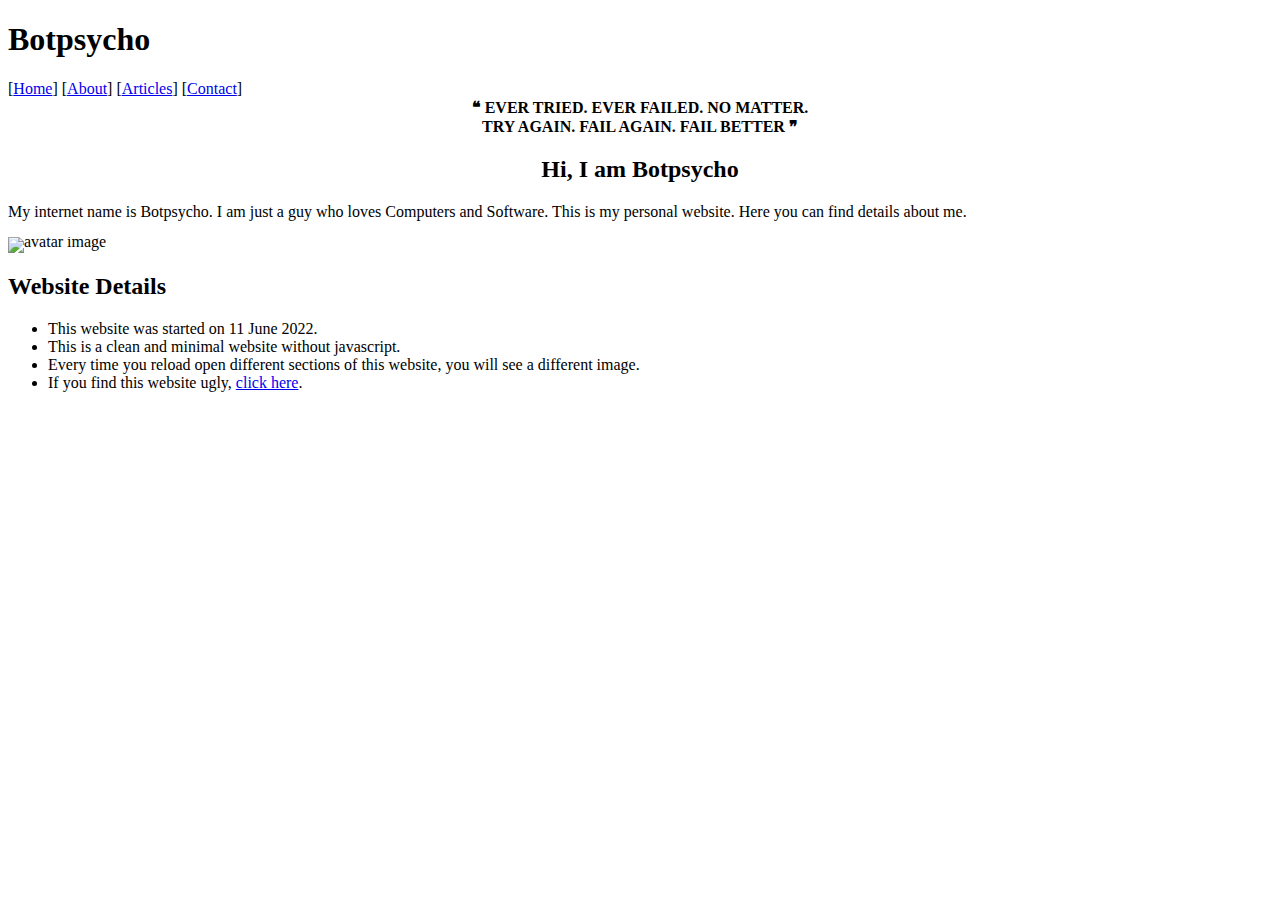
==== public/index.html @ 39ca9cc7 "changed basic structure" ====
<!DOCTYPE html>
<html lang="en">
  <head>
    <meta charset="utf-8">
    
    <title>botpsycho's website</title>
    
    <meta name="description" content="I am just a person who loves tech">
    <meta name="author" content="botpsycho">
    <meta name="viewport" content="width=device-width, initial-scale=1">
    <link rel="stylesheet" href="/css/style.css">
    <link rel="icon" type="image/png" href="/favicon.ico">
    <script src="/js/script.js"></script>
    <script src="/js/music.js"></script>
  </head>
  <body>
    <header>
      <div id="img-gallery">
      </div>
      <h1>Botpsycho</h1>
      <nav>
	<span>[<a href="/">Home</a>]</span>
	<span>[<a href="/about">About</a>]</span>
	<span>[<a href="/articles">Articles</a>]</span>
	<span>[<a href="/contact">Contact</a>]</span>
      </nav>
    </header>
    <main>
      
<center>
 <blockquote">
  <b>❝ EVER TRIED. EVER FAILED. NO MATTER.<br>
  <span>TRY AGAIN. FAIL AGAIN. FAIL BETTER ❞ </b></span>
 </blockquote>
 <h2 class="title">Hi, I am Botpsycho</h2>
</center>

<p>My internet name is Botpsycho. I am just a guy who loves Computers and Software. This is my personal website. Here you can find details about me.
<div style="line-height:10px">
<img src="/avatar.jpg" alt="avatar image"  width="300" height="300">
</div>


<h2>Website Details</h2>
<p>
  <ul>
    <li>This website was started on 11 June 2022.</li>
    <li> This is a clean and minimal website without javascript.</li>
    <li> Every time you reload open different sections of this website, you will see a different image.</li>
    <li>If you find this website ugly, <a href="http://motherfuckingwebsite.com">click here</a>.</li>
  </ul>
</p>
<br>

    </main>
    <footer>
      <div>
    </footer>
  </body>
</html>
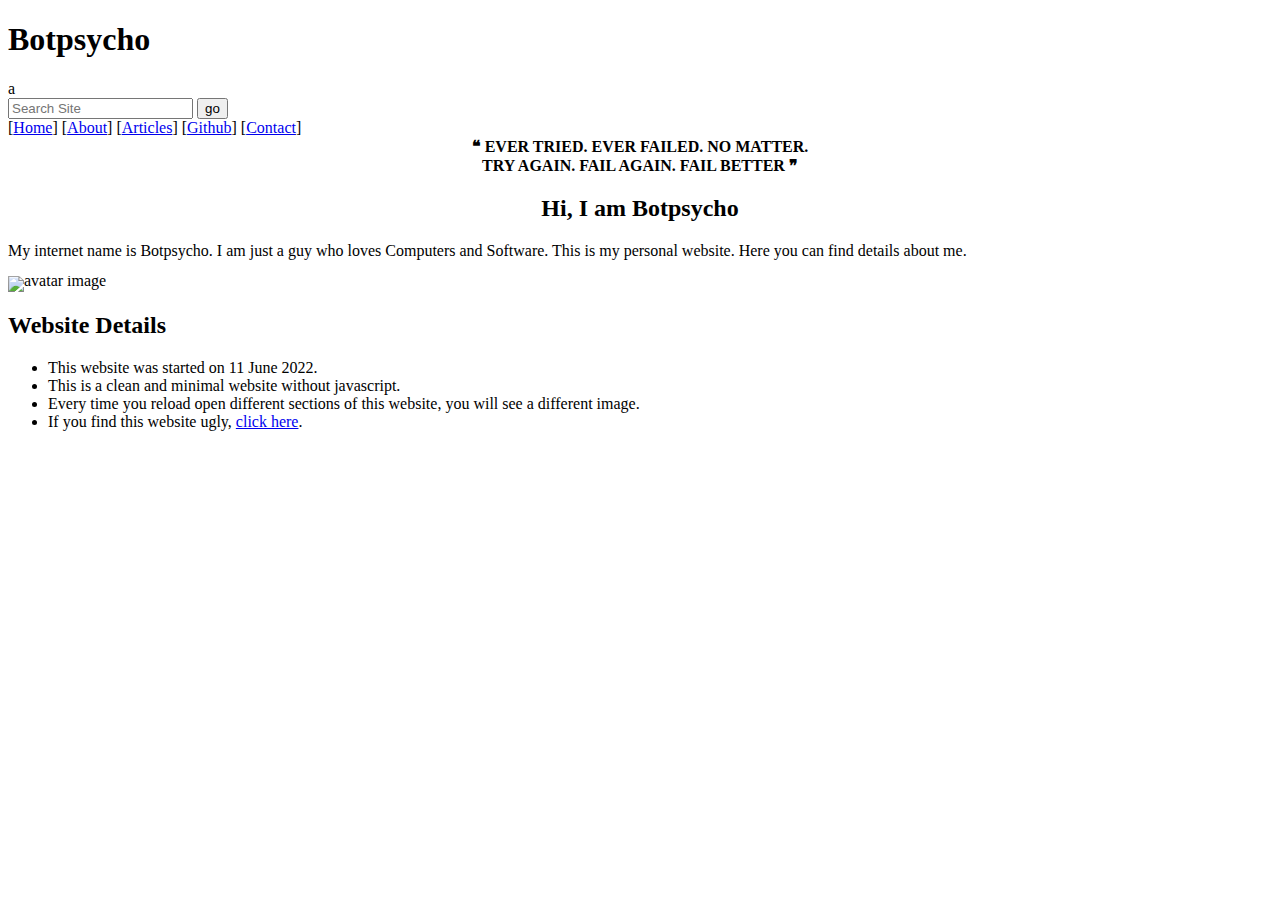
==== commit bc2250c6: "added search bar" ====
--- a/public/index.html
+++ b/public/index.html
@@ -11,17 +11,21 @@
     <link rel="stylesheet" href="/css/style.css">
     <link rel="icon" type="image/png" href="/favicon.ico">
     <script src="/js/script.js"></script>
-    <script src="/js/music.js"></script>
   </head>
   <body>
     <header>
       <div id="img-gallery">
       </div>
-      <h1>Botpsycho</h1>
+      <h1>Botpsycho</h1>a
+      <form id="site-search">
+       <input type="text" placeholder="Search Site">
+       <button>go</button>
+      </form>
       <nav>
 	<span>[<a href="/">Home</a>]</span>
 	<span>[<a href="/about">About</a>]</span>
 	<span>[<a href="/articles">Articles</a>]</span>
+        <span>[<a href="https://github.com/botpsycho" target="_blank">Github</a>]</span>
 	<span>[<a href="/contact">Contact</a>]</span>
       </nav>
     </header>
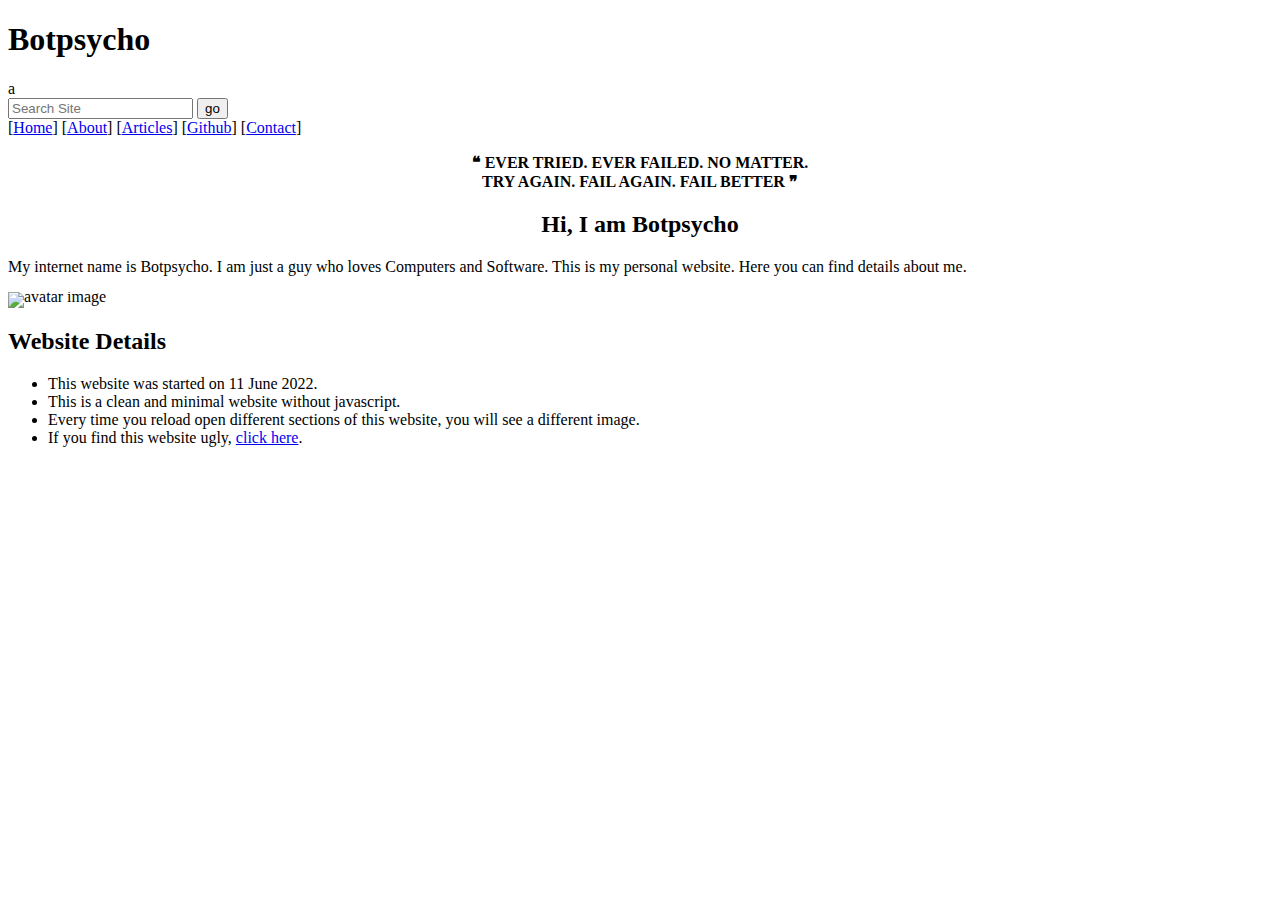
==== commit f8f41cd8: "added search bar" ====
--- a/public/index.html
+++ b/public/index.html
@@ -32,7 +32,7 @@
     <main>
       
 <center>
- <blockquote">
+ <blockquote>
   <b>❝ EVER TRIED. EVER FAILED. NO MATTER.<br>
   <span>TRY AGAIN. FAIL AGAIN. FAIL BETTER ❞ </b></span>
  </blockquote>
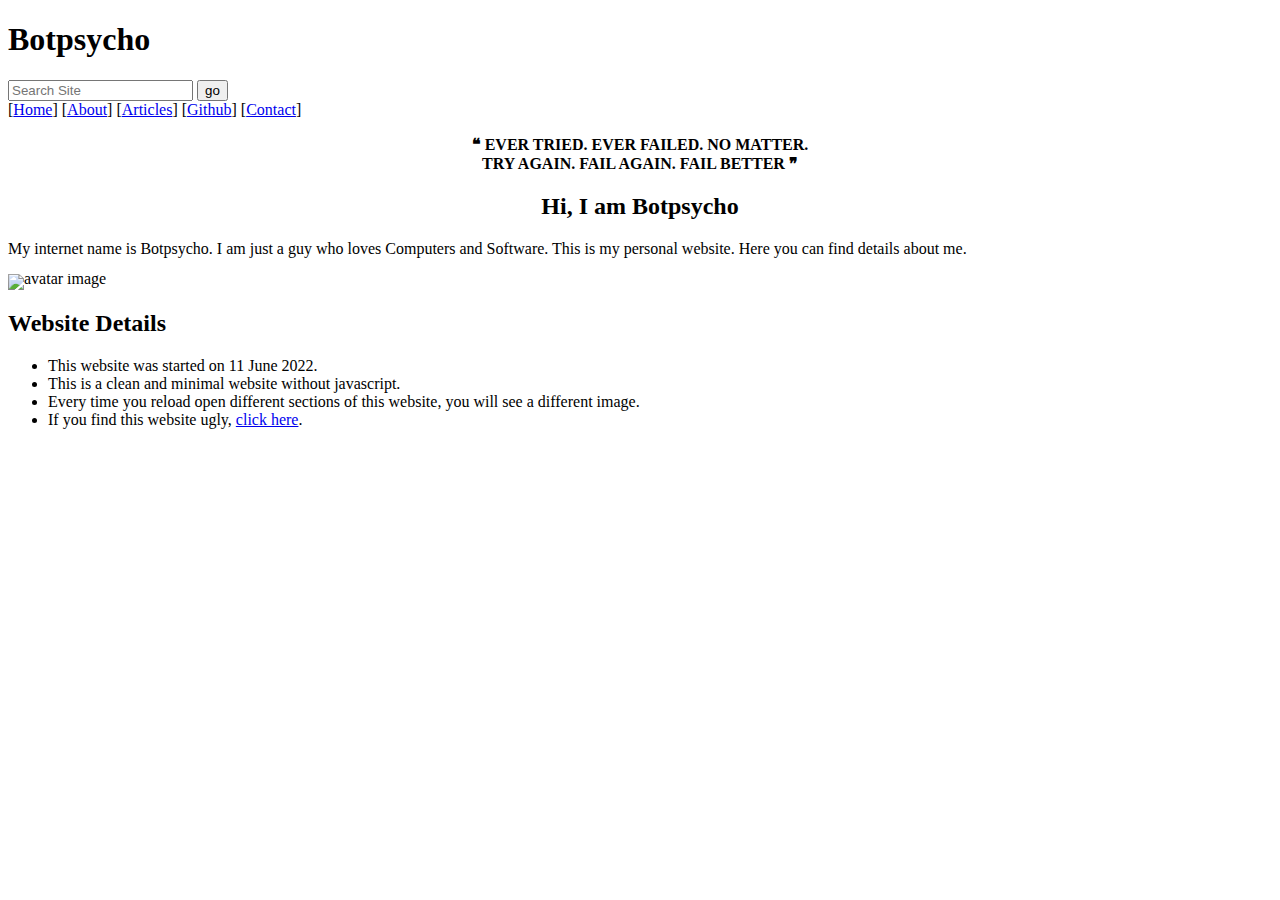
==== commit d1eec9dc: "added search bar" ====
--- a/public/index.html
+++ b/public/index.html
@@ -16,7 +16,7 @@
     <header>
       <div id="img-gallery">
       </div>
-      <h1>Botpsycho</h1>a
+      <h1>Botpsycho</h1>
       <form id="site-search">
        <input type="text" placeholder="Search Site">
        <button>go</button>
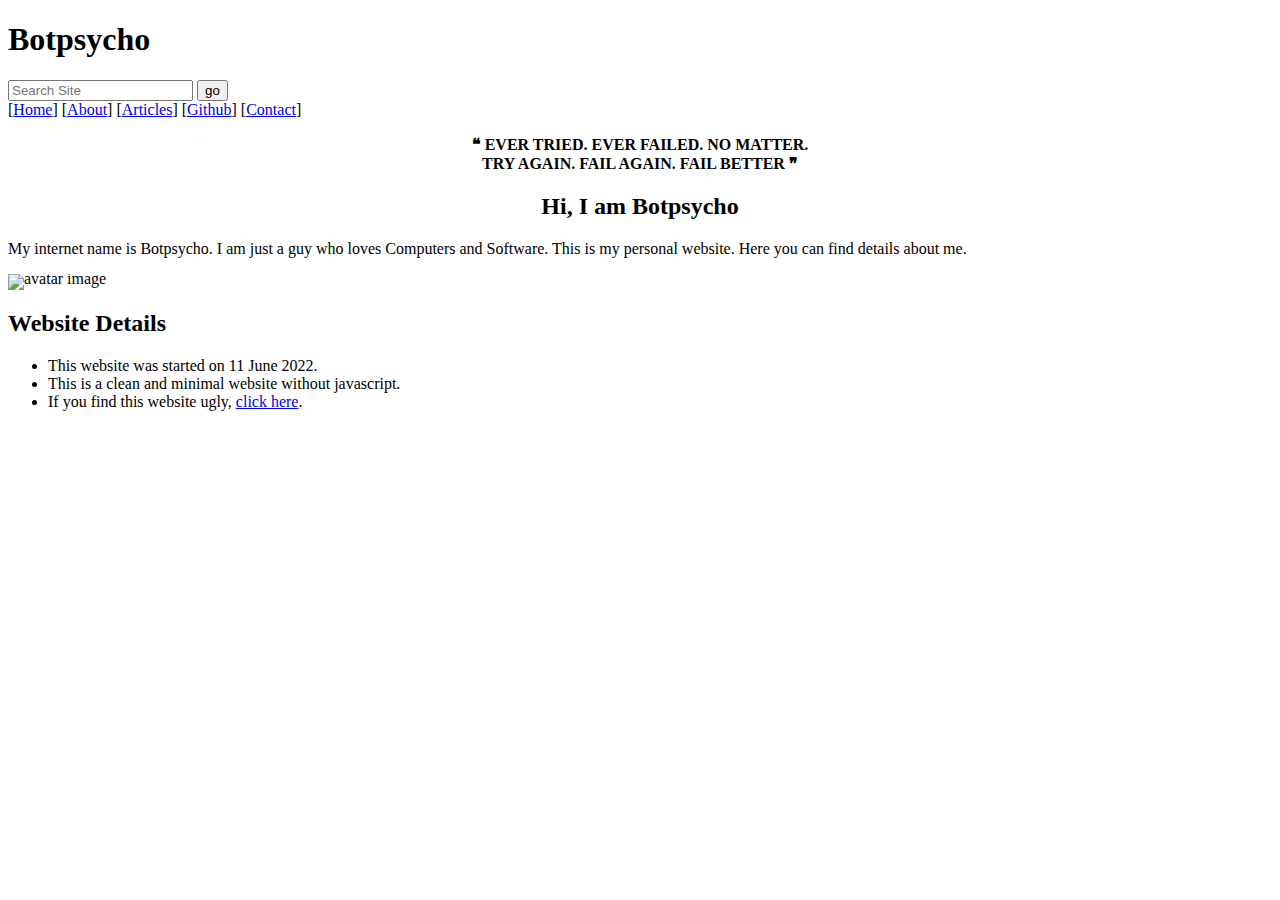
==== commit a29935f7: "removed image displaying functionality" ====
--- a/public/index.html
+++ b/public/index.html
@@ -10,12 +10,12 @@
     <meta name="viewport" content="width=device-width, initial-scale=1">
     <link rel="stylesheet" href="/css/style.css">
     <link rel="icon" type="image/png" href="/favicon.ico">
-    <script src="/js/script.js"></script>
+    <!-- <script src="/js/script.js"></script> -->
   </head>
   <body>
     <header>
-      <div id="img-gallery">
-      </div>
+      <!-- <div id="img-gallery">
+      </div> -->
       <h1>Botpsycho</h1>
       <form id="site-search">
        <input type="text" placeholder="Search Site">
@@ -50,7 +50,6 @@
   <ul>
     <li>This website was started on 11 June 2022.</li>
     <li> This is a clean and minimal website without javascript.</li>
-    <li> Every time you reload open different sections of this website, you will see a different image.</li>
     <li>If you find this website ugly, <a href="http://motherfuckingwebsite.com">click here</a>.</li>
   </ul>
 </p>
